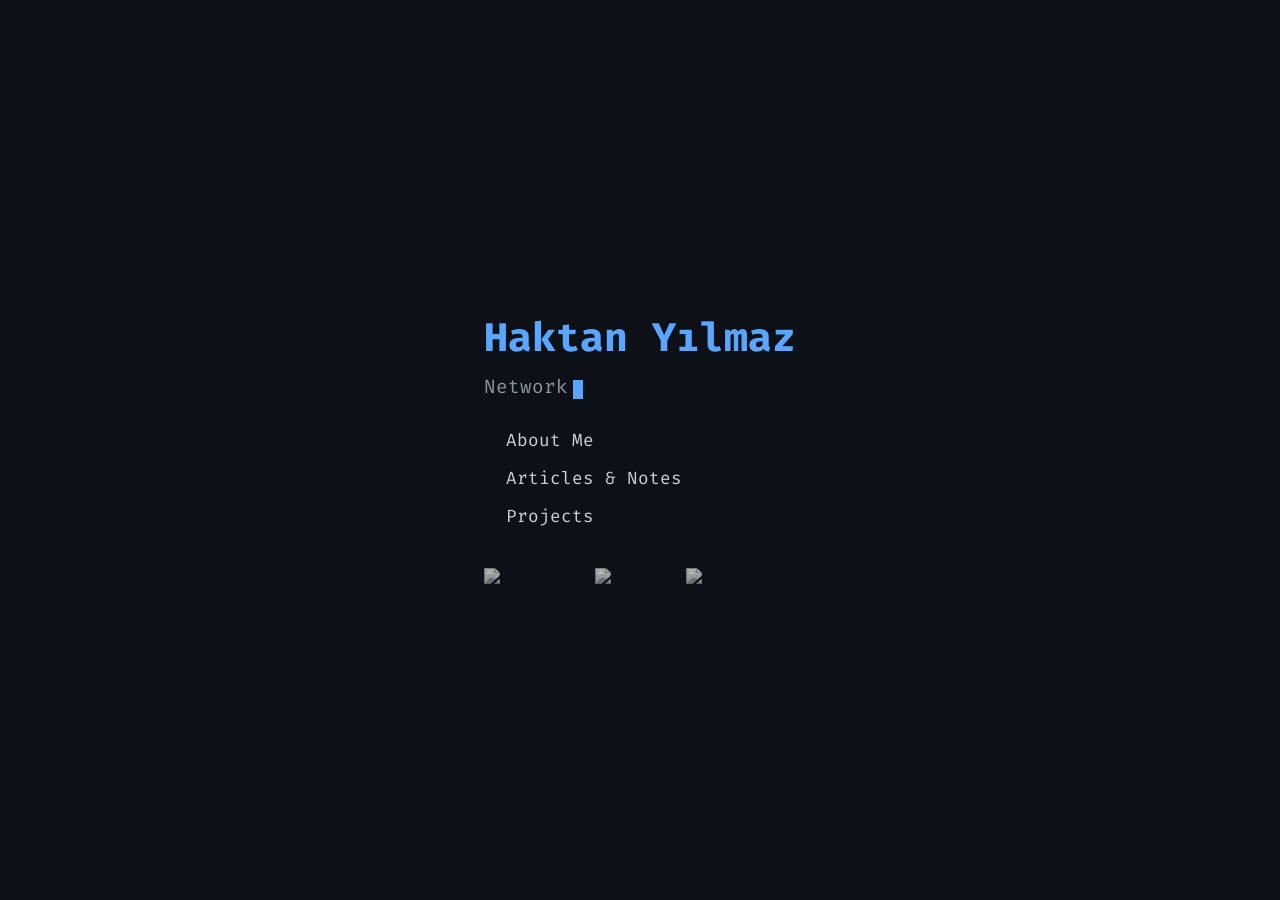
==== index.html @ f698c17e "new index html" ====
<!DOCTYPE html>
<html lang="en">
<head>
    <meta charset="UTF-8">
    <meta name="viewport" content="width=device-width, initial-scale=1.0">
    <title>Haktan Yılmaz | Network Engineer</title>
    <link href="https://fonts.googleapis.com/css2?family=Fira+Code:wght@400;600&display=swap" rel="stylesheet">
    <style>
        /* Karanlık Tema ve Temel Sıfırlama */
        * {
            margin: 0;
            padding: 0;
            box-sizing: border-box;
        }
        body {
            background-color: #0d1117; /* GitHub Dark Mode arkaplan rengi */
            color: #c9d1d9;
            font-family: 'Fira Code', monospace;
            display: flex;
            justify-content: center;
            align-items: center;
            height: 100vh;
            overflow: hidden;
        }
        .container {
            text-align: left;
            max-width: 600px;
            padding: 20px;
        }
        
        /* Başlıklar ve Yazılar */
        h1 {
            font-size: 2.5rem;
            color: #58a6ff;
            margin-bottom: 10px;
        }
        .subtitle {
            font-size: 1.2rem;
            margin-bottom: 30px;
            color: #8b949e;
            display: inline-block;
        }
        
        /* Daktilo Efekti İmleci */
        .cursor {
            display: inline-block;
            width: 10px;
            height: 1.2rem;
            background-color: #58a6ff;
            animation: blink 1s step-end infinite;
            vertical-align: text-bottom;
            margin-left: 5px;
        }
        @keyframes blink {
            0%, 100% { opacity: 1; }
            50% { opacity: 0; }
        }

        /* Navigasyon / Menü */
        .nav-links {
            display: flex;
            flex-direction: column;
            gap: 15px;
            margin-bottom: 40px;
        }
        .nav-links a {
            color: #c9d1d9;
            text-decoration: none;
            font-size: 1.1rem;
            transition: color 0.3s ease, padding-left 0.3s ease;
        }
        .nav-links a::before {
            content: "> ";
            color: #58a6ff;
            opacity: 0;
            transition: opacity 0.3s ease;
        }
        .nav-links a:hover {
            color: #58a6ff;
            padding-left: 10px;
        }
        .nav-links a:hover::before {
            opacity: 1;
        }

        /* Sosyal İkonlar */
        .social-icons {
            display: flex;
            gap: 15px;
            align-items: center;
        }
        .social-icons img {
            width: 30px;
            height: 30px;
            transition: transform 0.3s ease, filter 0.3s ease;
            filter: grayscale(100%) opacity(0.7);
        }
        .social-icons img:hover {
            transform: translateY(-3px);
            filter: grayscale(0%) opacity(1);
        }
        
        /* Satır içi Gmail ikonu düzeltmesi */
        .social-icons a.gmail-link img {
            width: 35px; /* Gmail ikonunu diğerleriyle orantılamak için */
        }
    </style>
</head>
<body>

    <div class="container">
        <h1>Haktan Yılmaz</h1>
        <div class="subtitle"><span id="typewriter"></span><span class="cursor"></span></div>

        <div class="nav-links">
            <a href="#about">About Me</a>
            <a href="makaleler.html">Articles & Notes</a>
            <a href="#projects">Projects</a>
        </div>

        <div class="social-icons">
            <a href="https://linkedin.com/in/haktanylmz" target="_blank">
                <img src="https://raw.githubusercontent.com/rahuldkjain/github-profile-readme-generator/master/src/images/icons/Social/linked-in-alt.svg" alt="LinkedIn" />
            </a>
            <a href="https://github.com/haktanylmz" target="_blank">
                <img src="https://raw.githubusercontent.com/rahuldkjain/github-profile-readme-generator/master/src/images/icons/Social/github.svg" alt="GitHub" />
            </a>
            <a href="mailto:haktanylmz@gmail.com" class="gmail-link">
                <img src="https://upload.wikimedia.org/wikipedia/commons/7/7e/Gmail_icon_%282020%29.svg" alt="Email" />
            </a>
        </div>
    </div>

    <script>
        // Daktilo (Typewriter) Efekti JavaScript Kodu
        const text = "Network Engineer & MIS Student";
        const typewriterElement = document.getElementById("typewriter");
        let i = 0;

        function typeWriter() {
            if (i < text.length) {
                typewriterElement.innerHTML += text.charAt(i);
                i++;
                setTimeout(typeWriter, 100); // Yazma hızı (milisaniye)
            }
        }

        // Sayfa yüklendiğinde efekti başlat
        window.onload = () => {
            setTimeout(typeWriter, 500); // Yarım saniye bekleyip başlar
        };
    </script>
</body>
</html>
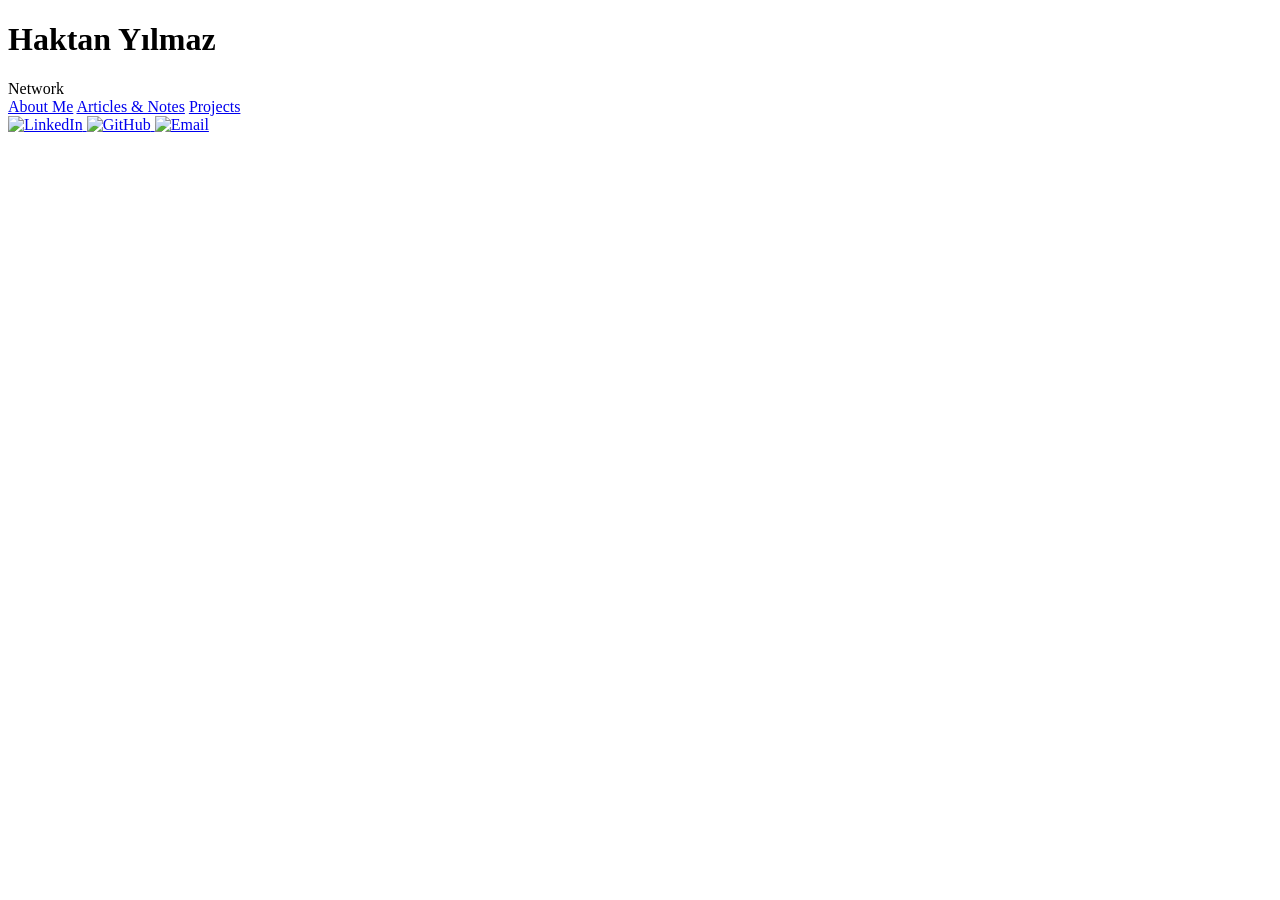
==== commit 85955360: "change change" ====
--- a/index.html
+++ b/index.html
@@ -5,116 +5,17 @@
     <meta name="viewport" content="width=device-width, initial-scale=1.0">
     <title>Haktan Yılmaz | Network Engineer</title>
     <link href="https://fonts.googleapis.com/css2?family=Fira+Code:wght@400;600&display=swap" rel="stylesheet">
-    <style>
-        /* Karanlık Tema ve Temel Sıfırlama */
-        * {
-            margin: 0;
-            padding: 0;
-            box-sizing: border-box;
-        }
-        body {
-            background-color: #0d1117; /* GitHub Dark Mode arkaplan rengi */
-            color: #c9d1d9;
-            font-family: 'Fira Code', monospace;
-            display: flex;
-            justify-content: center;
-            align-items: center;
-            height: 100vh;
-            overflow: hidden;
-        }
-        .container {
-            text-align: left;
-            max-width: 600px;
-            padding: 20px;
-        }
-        
-        /* Başlıklar ve Yazılar */
-        h1 {
-            font-size: 2.5rem;
-            color: #58a6ff;
-            margin-bottom: 10px;
-        }
-        .subtitle {
-            font-size: 1.2rem;
-            margin-bottom: 30px;
-            color: #8b949e;
-            display: inline-block;
-        }
-        
-        /* Daktilo Efekti İmleci */
-        .cursor {
-            display: inline-block;
-            width: 10px;
-            height: 1.2rem;
-            background-color: #58a6ff;
-            animation: blink 1s step-end infinite;
-            vertical-align: text-bottom;
-            margin-left: 5px;
-        }
-        @keyframes blink {
-            0%, 100% { opacity: 1; }
-            50% { opacity: 0; }
-        }
+    <link rel="stylesheet" href="style.css">
+</head>
+<body class="intro-body">
 
-        /* Navigasyon / Menü */
-        .nav-links {
-            display: flex;
-            flex-direction: column;
-            gap: 15px;
-            margin-bottom: 40px;
-        }
-        .nav-links a {
-            color: #c9d1d9;
-            text-decoration: none;
-            font-size: 1.1rem;
-            transition: color 0.3s ease, padding-left 0.3s ease;
-        }
-        .nav-links a::before {
-            content: "> ";
-            color: #58a6ff;
-            opacity: 0;
-            transition: opacity 0.3s ease;
-        }
-        .nav-links a:hover {
-            color: #58a6ff;
-            padding-left: 10px;
-        }
-        .nav-links a:hover::before {
-            opacity: 1;
-        }
-
-        /* Sosyal İkonlar */
-        .social-icons {
-            display: flex;
-            gap: 15px;
-            align-items: center;
-        }
-        .social-icons img {
-            width: 30px;
-            height: 30px;
-            transition: transform 0.3s ease, filter 0.3s ease;
-            filter: grayscale(100%) opacity(0.7);
-        }
-        .social-icons img:hover {
-            transform: translateY(-3px);
-            filter: grayscale(0%) opacity(1);
-        }
-        
-        /* Satır içi Gmail ikonu düzeltmesi */
-        .social-icons a.gmail-link img {
-            width: 35px; /* Gmail ikonunu diğerleriyle orantılamak için */
-        }
-    </style>
-</head>
-<body>
-
-    <div class="container">
+    <div class="intro-container">
         <h1>Haktan Yılmaz</h1>
         <div class="subtitle"><span id="typewriter"></span><span class="cursor"></span></div>
 
         <div class="nav-links">
-            <a href="#about">About Me</a>
-            <a href="makaleler.html">Articles & Notes</a>
+            <a href="pages/about.html">About Me</a>
+            <a href="pages/makaleler.html">Articles & Notes</a>
             <a href="#projects">Projects</a>
         </div>
 
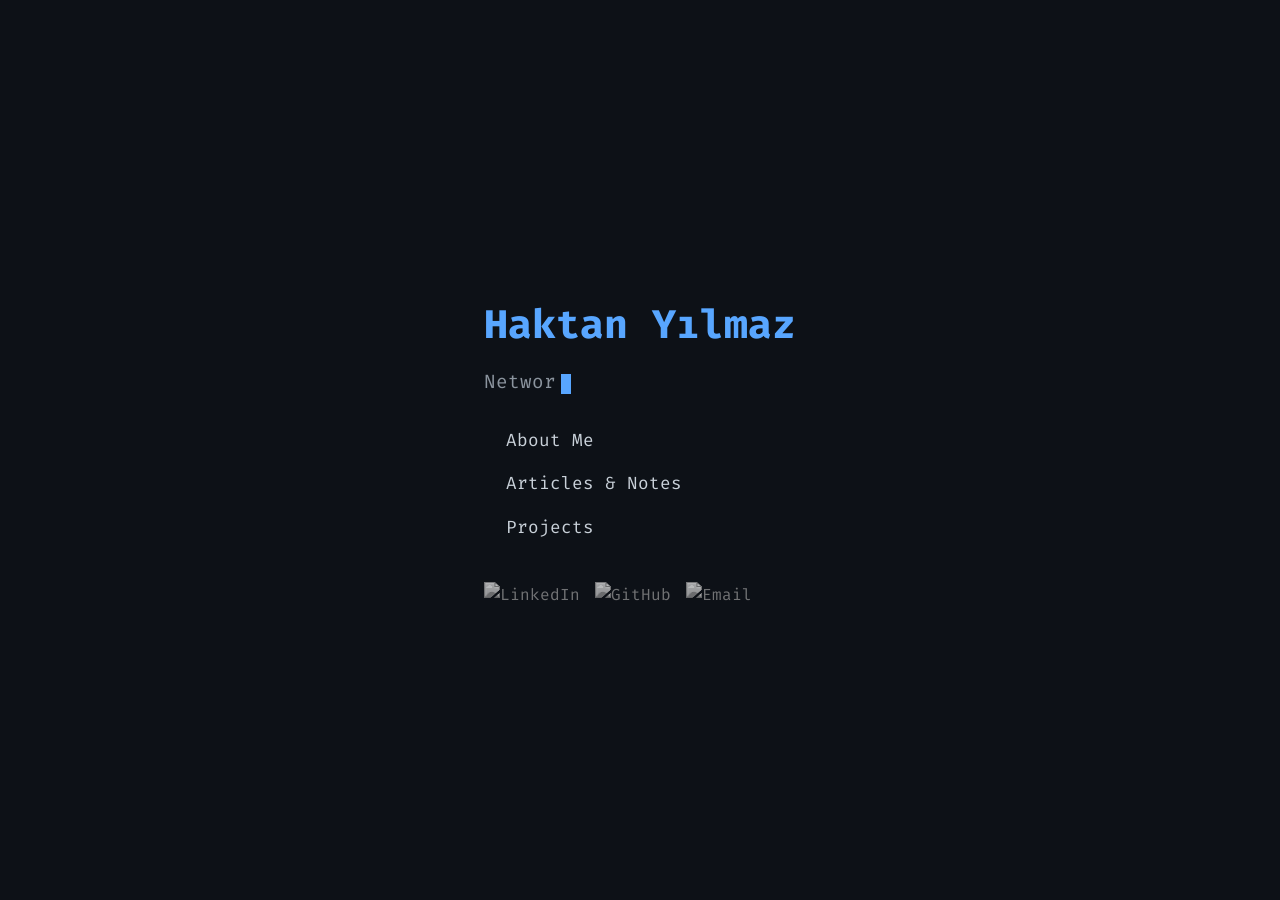
==== commit 2df5245e: "update" ====
--- a/index.html
+++ b/index.html
@@ -5,18 +5,17 @@
     <meta name="viewport" content="width=device-width, initial-scale=1.0">
     <title>Haktan Yılmaz | Network Engineer</title>
     <link href="https://fonts.googleapis.com/css2?family=Fira+Code:wght@400;600&display=swap" rel="stylesheet">
-    <link rel="stylesheet" href="style.css">
+    <link rel="stylesheet" href="css/style.css">
 </head>
 <body class="intro-body">
-
     <div class="intro-container">
         <h1>Haktan Yılmaz</h1>
         <div class="subtitle"><span id="typewriter"></span><span class="cursor"></span></div>
 
         <div class="nav-links">
-            <a href="pages/about.html">About Me</a>
-            <a href="pages/makaleler.html">Articles & Notes</a>
-            <a href="#projects">Projects</a>
+            <a href="pages/articles.html?file=profile">About Me</a>
+            <a href="pages/articles.html?file=first-article">Articles & Notes</a>
+            <a href="pages/projects.html">Projects</a>
         </div>
 
         <div class="social-icons">
@@ -33,7 +32,6 @@
     </div>
 
     <script>
-        // Daktilo (Typewriter) Efekti JavaScript Kodu
         const text = "Network Engineer & MIS Student";
         const typewriterElement = document.getElementById("typewriter");
         let i = 0;
@@ -42,13 +40,12 @@
             if (i < text.length) {
                 typewriterElement.innerHTML += text.charAt(i);
                 i++;
-                setTimeout(typeWriter, 100); // Yazma hızı (milisaniye)
+                setTimeout(typeWriter, 100);
             }
         }
 
-        // Sayfa yüklendiğinde efekti başlat
         window.onload = () => {
-            setTimeout(typeWriter, 500); // Yarım saniye bekleyip başlar
+            setTimeout(typeWriter, 500);
         };
     </script>
 </body>
--- a/css/style.css
+++ b/css/style.css
@@ -0,0 +1,185 @@
+* { margin: 0; padding: 0; box-sizing: border-box; }
+body { background-color: #0d1117; color: #c9d1d9; font-family: 'Fira Code', monospace; line-height: 1.6; display: flex; flex-direction: column; min-height: 100vh; overflow-x: hidden; }
+a { text-decoration: none; color: #58a6ff; transition: opacity 0.3s ease, color 0.3s ease; }
+a:hover { text-decoration: underline; }
+
+header { width: 100%; height: 70px; padding: 0 40px; border-bottom: 1px solid #30363d; display: flex; justify-content: space-between; align-items: center; background-color: #161b22; position: sticky; top: 0; z-index: 1000; flex-shrink: 0; }
+header a:hover { opacity: 0.8; }
+
+.intro-body { justify-content: center; align-items: center; }
+.intro-container { text-align: left; max-width: 600px; padding: 20px; }
+.intro-container h1 { font-size: 2.5rem; margin-bottom: 10px; color: #58a6ff; }
+.subtitle { font-size: 1.2rem; margin-bottom: 30px; color: #8b949e; display: inline-block; }
+.cursor { display: inline-block; width: 10px; height: 1.2rem; background-color: #58a6ff; animation: blink 1s step-end infinite; vertical-align: text-bottom; margin-left: 5px; }
+@keyframes blink { 0%, 100% { opacity: 1; } 50% { opacity: 0; } }
+
+.nav-links { display: flex; flex-direction: column; gap: 15px; margin-bottom: 40px; }
+.nav-links a { color: #c9d1d9; font-size: 1.1rem; transition: padding-left 0.3s ease; }
+.nav-links a::before { content: "> "; color: #58a6ff; opacity: 0; transition: opacity 0.3s ease; }
+.nav-links a:hover { color: #58a6ff; padding-left: 10px; text-decoration: none; }
+.nav-links a:hover::before { opacity: 1; }
+
+.social-icons { display: flex; gap: 15px; align-items: center; }
+.social-icons img { width: 30px; height: 30px; transition: transform 0.3s ease, filter 0.3s ease; filter: grayscale(100%) opacity(0.7); }
+.social-icons img:hover { transform: translateY(-3px); filter: grayscale(0%) opacity(1); }
+.social-icons a.gmail-link img { width: 35px; }
+
+.docs-container { display: flex; flex: 1; align-items: flex-start; }
+.sidebar { width: 300px; background-color: #161b22; border-right: 1px solid #30363d; padding: 20px; position: sticky; top: 70px; height: calc(100vh - 70px); overflow-y: auto; transition: margin-left 0.3s ease, left 0.3s ease, opacity 0.3s ease; z-index: 900; }
+.sidebar.hidden { margin-left: -340px; opacity: 0; }
+.sidebar h3 { color: #8b949e; font-size: 1rem; margin-bottom: 20px; text-transform: uppercase; letter-spacing: 1px; }
+
+.folder-title { color: #58a6ff; font-weight: 600; margin-top: 15px; margin-bottom: 5px; font-size: 0.95rem; text-transform: capitalize; }
+.file-link { display: block; color: #c9d1d9; padding: 5px 0 5px 15px; font-size: 0.9rem; cursor: pointer; }
+.file-link:hover { color: #58a6ff; text-decoration: none; }
+.file-link::before { content: "📄 "; font-size: 0.8rem; }
+.content-area { flex: 1; padding: 40px; background-color: #0d1117; min-width: 0; }
+
+.markdown-body { max-width: 800px; width: 100%; margin: 0 auto; padding: 0 40px; }
+.markdown-body h1, .markdown-body h2, .markdown-body h3 { color: #58a6ff; margin-bottom: 15px; margin-top: 25px; border-bottom: 1px solid #30363d; padding-bottom: 5px; }
+.markdown-body h1 { border-bottom: none; }
+.markdown-body p { margin-bottom: 15px; font-family: Arial, sans-serif; font-size: 1.05rem; }
+.markdown-body ul, .markdown-body ol { margin-bottom: 15px; padding-left: 20px; font-family: Arial, sans-serif; }
+.markdown-body img { max-width: 100%; border-radius: 6px; margin-bottom: 10px; }
+.markdown-body hr { border: 0; height: 1px; background: #30363d; margin: 20px 0; }
+.markdown-body pre { background-color: #161b22 !important; border: 1px solid #30363d; border-radius: 6px; padding: 15px; margin-bottom: 20px; overflow-x: auto; }
+.markdown-body code { font-family: 'Fira Code', monospace; }
+
+.markdown-body table { width: 100%; border-collapse: collapse; margin-top: 15px; margin-bottom: 25px; font-family: Arial, sans-serif; }
+.markdown-body th, .markdown-body td { border: 1px solid #30363d; padding: 12px 15px; text-align: left; }
+.markdown-body th { background-color: #161b22; font-weight: bold; color: #c9d1d9; }
+.markdown-body tr:nth-child(even) { background-color: #0d1117; }
+.markdown-body tr:nth-child(odd) { background-color: #161b22; }
+
+.projects-container { padding: 40px; max-width: 1000px; margin: 0 auto; width: 100%; flex: 1; }
+.projects-container h1 { color: #58a6ff; margin-bottom: 30px; border-bottom: 1px solid #30363d; padding-bottom: 10px; }
+.projects-grid { display: grid; grid-template-columns: repeat(auto-fill, minmax(300px, 1fr)); gap: 20px; }
+.project-card { background-color: #161b22; border: 1px solid #30363d; border-radius: 8px; padding: 20px; display: flex; flex-direction: column; transition: transform 0.2s ease, border-color 0.2s ease; }
+.project-card:hover { transform: translateY(-5px); border-color: #8b949e; }
+.project-title { font-size: 1.2rem; font-weight: bold; color: #58a6ff; margin-bottom: 10px; }
+.project-desc { color: #8b949e; font-size: 0.9rem; font-family: Arial, sans-serif; flex-grow: 1; margin-bottom: 15px; }
+.project-meta { display: flex; gap: 15px; font-size: 0.85rem; color: #8b949e; }
+.project-meta span { display: flex; align-items: center; gap: 5px; }
+.language-color { width: 10px; height: 10px; border-radius: 50%; display: inline-block; }
+
+.search-box { position: relative; margin-bottom: 20px; }
+.search-box .search-icon { position: absolute; left: 10px; top: 50%; transform: translateY(-50%); color: #8b949e; font-size: 0.9rem; }
+.search-box input { width: 100%; background-color: transparent; border: 1px solid #30363d; border-radius: 6px; padding: 8px 10px 8px 30px; color: #c9d1d9; font-family: 'Fira Code', monospace; font-size: 0.85rem; outline: none; transition: border-color 0.2s, background-color 0.2s; }
+.search-box input:focus { border-color: #58a6ff; background-color: #0d1117; }
+
+/* Masaüstü arama barı sol menüde gösterilir, mobilde gizlenir */
+#desktop-search-wrapper { display: block; margin-bottom: 20px; }
+#mobile-search-wrapper { display: none !important; } 
+
+.top-action-bar { position: sticky; top: 70px; background-color: #0d1117; z-index: 950; margin-bottom: 20px; border-bottom: 1px solid #30363d; width: 100%; }
+.top-action-bar-inner { display: flex; justify-content: space-between; align-items: center; max-width: 800px; margin: 0 auto; padding: 12px 40px; width: 100%; }
+.top-action-bar .left-actions, .top-action-bar .right-actions { display: flex; align-items: center; gap: 18px; }
+
+.svg-icon { width: 20px; height: 20px; cursor: pointer; color: #8b949e; transition: color 0.2s, transform 0.2s; display: block; }
+.svg-icon:hover { color: #58a6ff; }
+.mobile-toc-btn { display: none; } 
+
+.article-layout { display: flex; gap: 40px; align-items: flex-start; position: relative; }
+.markdown-wrapper { flex: 1; min-width: 0; }
+
+.toc-sidebar { width: 250px; position: sticky; top: 140px; border-left: 1px solid #30363d; padding: 0 20px; height: fit-content; max-height: calc(100vh - 140px); overflow-y: auto; z-index: 100; transition: right 0.3s ease; }
+.toc-sidebar h4 { color: #c9d1d9; margin-bottom: 15px; font-size: 1rem; border-bottom: 1px solid #30363d; padding-bottom: 5px; }
+.toc-sidebar ul { list-style: none; }
+.toc-sidebar li { margin-bottom: 8px; }
+.toc-sidebar a { color: #8b949e; text-decoration: none; font-size: 0.85rem; transition: color 0.2s; display: block; line-height: 1.4; }
+.toc-sidebar a:hover { color: #58a6ff; text-decoration: underline; }
+.toc-sidebar a.active { color: #58a6ff; font-weight: 600; border-left: 2px solid #58a6ff; padding-left: 8px; margin-left: -10px; transition: all 0.3s ease; }
+.toc-h2 { margin-left: 10px; }
+.toc-h3 { margin-left: 20px; font-size: 0.8rem !important; opacity: 0.8; }
+
+.dropdown-container { position: relative; display: flex; align-items: center; }
+.dropdown-menu { display: none; position: absolute; top: 35px; right: 0; background-color: #161b22; border: 1px solid #30363d; border-radius: 6px; padding: 5px 0; min-width: 170px; z-index: 1000; box-shadow: 0 4px 12px rgba(0,0,0,0.5); }
+.dropdown-menu.show { display: block; }
+.dropdown-menu .dropdown-item { padding: 10px 15px; font-size: 0.85rem; cursor: pointer; color: #c9d1d9; transition: background 0.2s; font-family: Arial, sans-serif; }
+.dropdown-menu .dropdown-item:hover { background-color: #30363d; color: #58a6ff; }
+
+.search-result-card { margin-bottom: 15px; padding: 15px; border: 1px solid #30363d; border-radius: 6px; cursor: pointer; transition: border-color 0.2s; }
+.search-result-card:hover { border-color: #58a6ff; }
+
+.icon { display: inline-flex; align-items: center; justify-content: center; }
+
+.article-navigation { display: flex; justify-content: space-between; align-items: center; padding: 20px 0; margin-top: 40px; border-top: 1px solid #30363d; }
+.nav-link-box { display: flex; flex-direction: column; cursor: pointer; transition: transform 0.2s; max-width: 45%; }
+.nav-link-box:hover { transform: translateY(-3px); }
+.nav-label { font-size: 0.8rem; color: #8b949e; margin-bottom: 5px; text-transform: uppercase; letter-spacing: 1px; }
+.nav-title { font-size: 1.1rem; color: #58a6ff; font-weight: 600; display: flex; align-items: center; gap: 8px; }
+.nav-link-box.next { text-align: right; align-items: flex-end; }
+
+.site-footer { padding: 20px 0; border-top: 1px solid #30363d; color: #8b949e; font-size: 0.85rem; font-family: Arial, sans-serif; display: flex; flex-direction: column; gap: 5px; margin-top: 20px; }
+
+body.light-theme { background-color: #ffffff; color: #24292f; }
+body.light-theme header, body.light-theme .sidebar, body.light-theme .top-action-bar, body.light-theme .toc-sidebar { background-color: #f6f8fa; border-color: #d0d7de; }
+body.light-theme .content-area, body.light-theme .markdown-wrapper { background-color: #ffffff; }
+body.light-theme a { color: #0969da; }
+body.light-theme .file-link { color: #24292f; }
+body.light-theme .search-box input { color: #24292f; border-color: #d0d7de; }
+body.light-theme .search-box input:focus { background-color: #ffffff; border-color: #0969da; }
+body.light-theme .markdown-body h1, body.light-theme .markdown-body h2, body.light-theme .markdown-body h3 { color: #0969da; border-bottom-color: #d0d7de; }
+body.light-theme .markdown-body pre { background-color: #f6f8fa !important; border-color: #d0d7de; color: #24292f; }
+body.light-theme .markdown-body th, body.light-theme .markdown-body td { border-color: #d0d7de; }
+body.light-theme .markdown-body th { background-color: #f6f8fa; color: #24292f; }
+body.light-theme .markdown-body tr:nth-child(even) { background-color: #ffffff; }
+body.light-theme .markdown-body tr:nth-child(odd) { background-color: #f6f8fa; }
+body.light-theme .dropdown-menu { background-color: #ffffff; border-color: #d0d7de; }
+body.light-theme .dropdown-menu .dropdown-item { color: #24292f; }
+body.light-theme .dropdown-menu .dropdown-item:hover { background-color: #f6f8fa; }
+body.light-theme .svg-icon { color: #57606a; }
+body.light-theme .svg-icon:hover { color: #0969da; }
+body.light-theme .search-result-card { border-color: #d0d7de; }
+body.light-theme .search-result-card:hover { border-color: #0969da; }
+body.light-theme .toc-sidebar a.active { color: #0969da; border-left-color: #0969da; }
+body.light-theme .article-navigation { border-top-color: #d0d7de; }
+body.light-theme .nav-title { color: #0969da; }
+body.light-theme .site-footer { border-top-color: #d0d7de; color: #57606a; }
+
+/* ------------------------------------- */
+/* MOBİL DÜZENLEMELER (Responsive)       */
+/* ------------------------------------- */
+@media (max-width: 768px) {
+    header { padding: 0 20px; justify-content: center; }
+    header span { display: none; }
+    
+    .docs-container { flex-direction: column; }
+    
+    .content-area { padding: 0; width: 100%; max-width: 100vw; overflow-x: hidden; }
+    .markdown-body { padding: 20px 15px; } 
+    .projects-container { padding: 20px 15px; }
+    .article-navigation { margin: 20px 15px; padding: 0; }
+    .site-footer { padding: 20px 15px; }
+
+    .top-action-bar { position: fixed; top: 0; left: 0; width: 100%; height: 70px; background: transparent; border-bottom: none; z-index: 1010; margin-bottom: 0; padding: 0; pointer-events: none; }
+    .top-action-bar-inner { padding: 0 15px; height: 100%; }
+    .top-action-bar .left-actions, .top-action-bar .right-actions { pointer-events: auto; gap: 12px; }
+
+    /* Mobilde arama barı değişimleri */
+    #desktop-search-wrapper { display: none !important; } 
+    #mobile-search-wrapper { display: flex !important; align-items: center; }
+
+    .mobile-toc-btn { display: block; } 
+
+    .sidebar { position: fixed; top: 70px; left: -100%; width: 280px; max-width: 80vw; height: calc(100vh - 70px); z-index: 960; border-right: 1px solid #30363d; border-bottom: none; box-shadow: 5px 0 15px rgba(0,0,0,0.5); transition: left 0.3s ease; background-color: #161b22; margin-left: 0; opacity: 1; }
+    .sidebar.active { left: 0; }
+
+    .toc-sidebar { position: fixed; top: 70px; right: -100%; width: 260px; max-width: 80vw; height: calc(100vh - 70px); z-index: 960; border-left: 1px solid #30363d; box-shadow: -5px 0 15px rgba(0,0,0,0.5); padding: 20px; transition: right 0.3s ease; background-color: #161b22; display: block; }
+    .toc-sidebar.active { right: 0; }
+    
+    body.light-theme .sidebar, body.light-theme .toc-sidebar { background-color: #f6f8fa; }
+}
+
+/* ------------------------------------- */
+/* PDF ÇIKTISI (CTRL+P) İÇİN ÖZEL TASARIM */
+/* ------------------------------------- */
+@media print {
+    @page { margin: 2cm; }
+    header, .sidebar, .top-action-bar, .toc-sidebar, .article-navigation, .search-box, .site-footer { display: none !important; }
+    body, .content-area, .docs-container, .markdown-wrapper, .article-layout { display: block !important; background-color: #ffffff !important; color: #000000 !important; margin: 0 !important; padding: 0 !important; width: 100% !important; height: auto !important; overflow: visible !important; }
+    .markdown-body { max-width: 100% !important; padding: 0 !important; color: #000000 !important; }
+    .markdown-body h1, .markdown-body h2, .markdown-body h3, .markdown-body a { color: #000000 !important; page-break-after: avoid; }
+    .markdown-body pre, .markdown-body code { background-color: #f6f8fa !important; color: #333333 !important; border: 1px solid #cccccc !important; white-space: pre-wrap !important; word-break: break-word !important; }
+    .markdown-body img { max-width: 100% !important; page-break-inside: avoid; }
+}
